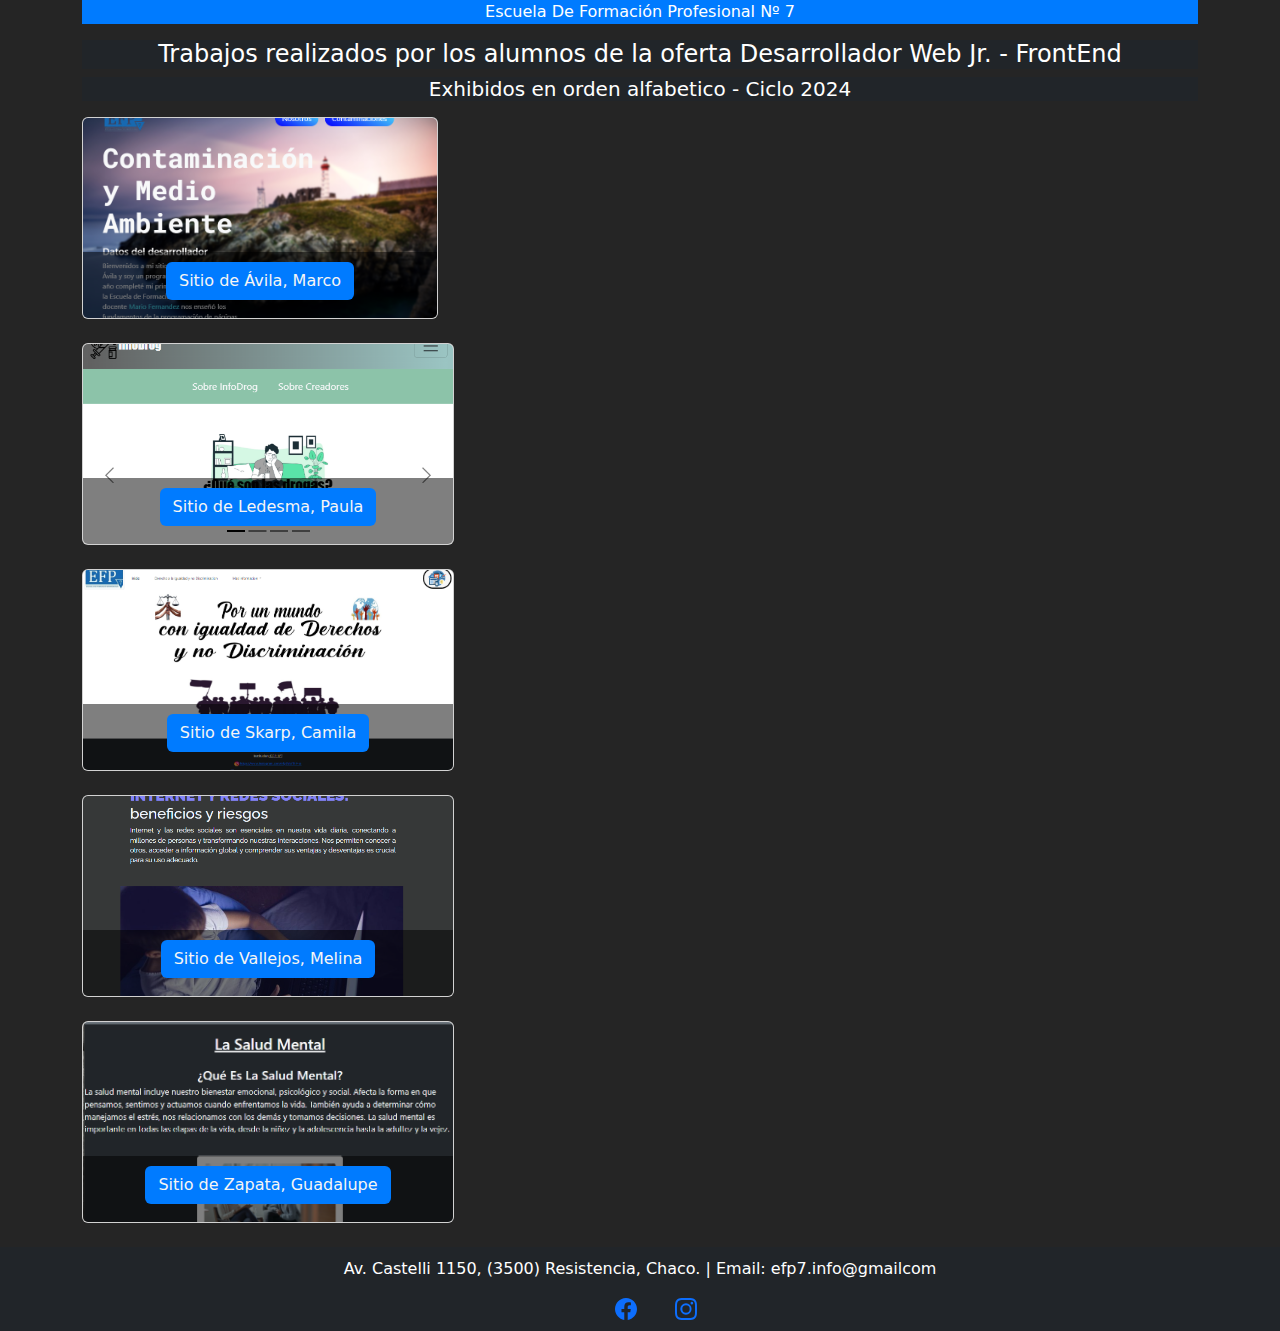
==== index.html @ bffbbba9 "cambios en el css de las tarjetas y botones" ====
<!DOCTYPE html>
<html lang="es-AR">

<head>
    <meta charset="UTF-8">
    <meta name="viewport" content="width=device-width, initial-scale=1.0">
    <meta name="description"
        content="Indice de paginas web creadas por los alumnos de la oferta Desarrollador Web Jr. FrontEnd">
    <meta name="keywords"
        content="HTML, CSS, JavaScript, indice, alumno, alumna, Avila, Ledesma, Skarp, Vallejos, Zapata, drogas, salud mental, contaminación, medio ambiente, adolescentes, discriminacion, igualdad, redes sociales, RR.SS., internet, peligos">
    <meta name="author" content="M.F.P. Mario R. Fernández">
    <link href="https://cdn.jsdelivr.net/npm/bootstrap@5.3.3/dist/css/bootstrap.min.css" rel="stylesheet"
        integrity="sha384-QWTKZyjpPEjISv5WaRU9OFeRpok6YctnYmDr5pNlyT2bRjXh0JMhjY6hW+ALEwIH" crossorigin="anonymous">
    <script src="https://cdn.jsdelivr.net/npm/bootstrap@5.3.3/dist/js/bootstrap.bundle.min.js"
        integrity="sha384-YvpcrYf0tY3lHB60NNkmXc5s9fDVZLESaAA55NDzOxhy9GkcIdslK1eN7N6jIeHz"
        crossorigin="anonymous"></script>
    <link rel="shortcut icon" href="./media/imagenes/iconos y logos/logoEFP7.png" type="image/x-icon">
    <link rel="stylesheet" href="index.css">
    <style>

    </style>
    <title>Índice de Sitios Web</title>
</head>

<body>

    <!-- Header -->
    <div class="container-sm">
        <header class="header align-items-center">
            <!-- header antes: justify-content-between d-flex-->
            <div class="container-sm"> 
                <!-- el div de arriba era navbar-brand  align-items-center -->
                <!-- <img src="./media/imagenes/iconos y logos/logoEFP7.png" alt="logo E.F.P. Nº7" width="50px"> -->
                <!--<i class="fas fa-school me-2"></i> Ícono de escuela -->
                <p class="text-center text-capitalize">Escuela de Formación Profesional Nº 7</p>

            </div>

        </header>
    </div>

    <div class="container-sm mt-3">
        <h4 class="text-center text-bg-dark">Trabajos realizados por los alumnos de la oferta Desarrollador Web Jr. - FrontEnd</h4>
        <h5 class="text-center text-bg-dark mb-3">Exhibidos en orden alfabetico - Ciclo 2024</h5>

        <div class="row">

            <!-- Tarjeta 1 -->
            <div class="col-md-4">
                <div class="card mb-4">
                    <!-- <div class="card-bg" style="background-image: url('https://via.placeholder.com/300');"> -->
                    <div class="card-bg" style="background-image: url('./media/imagenes/Marcos.png');"></div>
                    <div class="card-body text-center">
                        <!-- <h5 class="card-title text-white-50">Ávila, Marco</h5> -->
                        <!-- <p class="card-text">Descripción breve del Sitio Web 1.</p> -->
                        <a href="https://cuidemos-nuestro-planeta.netlify.app/" class="btn btn-custom"
                            target="_blank">Sitio de Ávila, Marco</a>
                        <div class="social-icons mt-2"> <!-- Espaciado entre elementos -->
                            <!-- <a href="#" class="text-white me-2"><i class="fab fa-facebook"></i></a> -->
                            <!-- <a href="#" class="text-white"><i class="fab fa-instagram"></i></a> -->
                        </div>
                    </div>
                </div>
            </div>
        </div>

        <!-- Tarjeta 2 -->
        <div class="col-md-4">
            <div class="card mb-4">
                <div class="card-bg" style="background-image: url('./media/imagenes/Sabrina.png');">
                    <div class="card-body text-center">
                        <!-- <h5 class="card-title">Ledesma, Paula</h5> -->
                        <!-- <p class="card-text">Descripción breve del Sitio Web 2.</p> -->
                        <a href="https://sabril19.github.io/tpInfoDrog/" class="btn btn-custom" target="_blank">Sitio de Ledesma, Paula</a>
                        <div class="social-icons mt-2">
                            <!-- <a href="#" class="text-white me-2"><i class="fab fa-facebook"></i></a> -->
                            <!-- <a href="#" class="text-white"><i class="fab fa-instagram"></i></a> -->
                        </div>
                    </div>
                </div>
            </div>
        </div>

        <!-- Tarjeta 3 -->
        <div class="col-md-4">
            <div class="card mb-4">
                <div class="card-bg" style="background-image: url('./media/imagenes/Camila.png');">
                    <div class="card-body text-center">
                        <!-- <h5 class="card-title">Skarp, Camila</h5> -->
                        <!-- <p class="card-text">Descripción breve del Sitio Web 3.</p> -->
                        <a href="https://camila-skrp.github.io/Derecho-a-la-Igualdad-y-Discriminaciones/"
                            class="btn btn-custom" target="_blank">Sitio de Skarp, Camila</a>
                        <div class="social-icons mt-2">
                            <!-- <a href="#" class="text-white me-2"><i class="fab fa-facebook"></i></a> -->
                            <!-- <a href="#" class="text-white"><i class="fab fa-instagram"></i></a> -->
                        </div>
                    </div>
                </div>
            </div>
        </div>

        <!-- Tarjeta 4 -->
        <div class="col-md-4">
            <div class="card mb-4">
                <div class="card-bg" style="background-image: url('./media/imagenes/Melina.png');">
                    <div class="card-body text-center">
                        <!-- <h5 class="card-title">Vallejos, Melina</h5> -->
                        <!-- <p class="card-text">Descripción breve del Sitio Web 4.</p> -->
                        <a href="https://melivall.github.io/TPMelina/" class="btn btn-custom" target="_blank">Sitio de Vallejos, Melina</a>
                        <div class="social-icons mt-2">
                            <!-- <a href="#" class="text-white me-2"><i class="fab fa-facebook"></i></a> -->
                            <!-- <a href="#" class="text-white"><i class="fab fa-instagram"></i></a> -->
                        </div>
                    </div>
                </div>
            </div>
        </div>

        <!-- Tarjeta 5 -->
        <div class="col-md-4">
            <div class="card mb-4">
                <div class="card-bg" style="background-image: url('./media/imagenes/Guada.png');">
                    <div class="card-body text-center">
                        <!-- <h5 class="card-title">Zapata, Guadalupe</h5> -->
                        <!-- <p class="card-text">Descripción breve del Sitio Web 5.</p> -->
                        <a href="https://rippingmangod.github.io/pagina-expo/" class="btn btn-custom"
                            target="_blank">Sitio de Zapata, Guadalupe</a>
                        <div class="social-icons mt-2">
                            <!-- <a href="#" class="text-white me-2"><i class="fab fa-facebook"></i></a> -->
                            <!-- <a href="#" class="text-white"><i class="fab fa-instagram"></i></a> -->
                        </div>
                    </div>
                </div>
            </div>
        </div>

    </div> <!-- Fin de la fila -->
    </div> <!-- Fin del contenedor -->

    <!-- Footer -->
    <footer class="text-center container-fluid text-bg-dark"> <!-- d-flex  -->
        <address class=""> Av. Castelli 1150, (3500) Resistencia, Chaco. | Email: efp7.info@gmailcom </address>
        <!-- <address class="">Nuestras Redes Sociales: </address> -->
        <span class="mx-3"></span>
        <a href="www.facebook.com/escfp7" target="_blank" aria-label="Facebook" title="E.F.P. Nº7"><i class="bi bi-facebook"></i><svg
                xmlns="http://www.w3.org/2000/svg" width="22" height="22" fill="currentColor" class="bi bi-facebook"
                viewBox="0 0 16 16">
                <path
                    d="M16 8.049c0-4.446-3.582-8.05-8-8.05C3.58 0-.002 3.603-.002 8.05c0 4.017 2.926 7.347 6.75 7.951v-5.625h-2.03V8.05H6.75V6.275c0-2.017 1.195-3.131 3.022-3.131.876 0 1.791.157 1.791.157v1.98h-1.009c-.993 0-1.303.621-1.303 1.258v1.51h2.218l-.354 2.326H9.25V16c3.824-.604 6.75-3.934 6.75-7.951" />
            </svg></a>

        <span class="mx-3"></span>
        <a href="www.instagram.com/efp7ok" target="_blank" aria-label="Instagram" title="E.F.P. Nº7"><i class="bi bi-instagram"></i><svg
                xmlns="http://www.w3.org/2000/svg" width="22" height="22" fill="currentColor" class="bi bi-instagram"
                viewBox="0 0 16 16">
                <path
                    d="M8 0C5.829 0 5.556.01 4.703.048 3.85.088 3.269.222 2.76.42a3.9 3.9 0 0 0-1.417.923A3.9 3.9 0 0 0 .42 2.76C.222 3.268.087 3.85.048 4.7.01 5.555 0 5.827 0 8.001c0 2.172.01 2.444.048 3.297.04.852.174 1.433.372 1.942.205.526.478.972.923 1.417.444.445.89.719 1.416.923.51.198 1.09.333 1.942.372C5.555 15.99 5.827 16 8 16s2.444-.01 3.298-.048c.851-.04 1.434-.174 1.943-.372a3.9 3.9 0 0 0 1.416-.923c.445-.445.718-.891.923-1.417.197-.509.332-1.09.372-1.942C15.99 10.445 16 10.173 16 8s-.01-2.445-.048-3.299c-.04-.851-.175-1.433-.372-1.941a3.9 3.9 0 0 0-.923-1.417A3.9 3.9 0 0 0 13.24.42c-.51-.198-1.092-.333-1.943-.372C10.443.01 10.172 0 7.998 0zm-.717 1.442h.718c2.136 0 2.389.007 3.232.046.78.035 1.204.166 1.486.275.373.145.64.319.92.599s.453.546.598.92c.11.281.24.705.275 1.485.039.843.047 1.096.047 3.231s-.008 2.389-.047 3.232c-.035.78-.166 1.203-.275 1.485a2.5 2.5 0 0 1-.599.919c-.28.28-.546.453-.92.598-.28.11-.704.24-1.485.276-.843.038-1.096.047-3.232.047s-2.39-.009-3.233-.047c-.78-.036-1.203-.166-1.485-.276a2.5 2.5 0 0 1-.92-.598 2.5 2.5 0 0 1-.6-.92c-.109-.281-.24-.705-.275-1.485-.038-.843-.046-1.096-.046-3.233s.008-2.388.046-3.231c.036-.78.166-1.204.276-1.486.145-.373.319-.64.599-.92s.546-.453.92-.598c.282-.11.705-.24 1.485-.276.738-.034 1.024-.044 2.515-.045zm4.988 1.328a.96.96 0 1 0 0 1.92.96.96 0 0 0 0-1.92m-4.27 1.122a4.109 4.109 0 1 0 0 8.217 4.109 4.109 0 0 0 0-8.217m0 1.441a2.667 2.667 0 1 1 0 5.334 2.667 2.667 0 0 1 0-5.334" />
            </svg></a>
    </footer>

    <!-- Scripts de Bootstrap y FontAwesome -->
    <script src="https://code.jquery.com/jquery-3.6.0.min.js"></script>
    <script src="https://cdn.jsdelivr.net/npm/@popperjs/core@2.11.8/dist/umd/popper.min.js"
        integrity="sha384-I7E8VVD/ismYTF4hNIPjVp/Zjvgyol6VFvRkX/vR+Vc4jQkC+hVqc2pM8ODewa9r"
        crossorigin="anonymous"></script>
    <script src="https://cdn.jsdelivr.net/npm/bootstrap@5.3.3/dist/js/bootstrap.min.js"
        integrity="sha384-0pUGZvbkm6XF6gxjEnlmuGrJXVbNuzT9qBBavbLwCsOGabYfZo0T0to5eqruptLy"
        crossorigin="anonymous"></script>
</body>

</html>
---- index.css ----
body {
    /* background-color: #f8f9fa; Color de fondo general */
    background-color: rgba(0, 0, 0, 0.856);
}

.header {
    background-color: #007bff;
    /* Color de fondo del header */
    color: white;
    /* Color del texto del header */
    padding: 5px 5spx;
    /* Espaciado interno */
}

.header .navbar-brand {
    font-size: 1.5rem;
    /* Tamaño de la marca */
}

.card {
    position: relative;
    overflow: hidden;
    transition: transform 0.3s ease, box-shadow 0.3s ease;
    /* Transiciones suaves */
}

.card-bg {
    background-size: cover;
    background-position: center;
    height: 200px;
    /* Altura fija para las tarjetas */
}

.card-body {
    position: absolute;
    bottom: 0;
    left: 0;
    right: 0;
    background: rgba(0, 0, 0, 0.5);
    /* Fondo semi-transparente para el texto */
    padding: 10px;
}

.card:hover {
    transform: scale(1.1);
    /* Aumenta ligeramente el tamaño */
    box-shadow: 0 8px 16px rgba(0, 0, 0, 0.3);
    /* Sombra más intensa al hacer hover */
}

.btn-custom {
    background-color: #007bff;
    /* Color del botón */
    color: whitesmoke;
    /* Color del texto */
}

.btn-custom:hover {

    color: white;
    /* Color del texto */
    background-color: #0056b3;
    /* Color al pasar el mouse   */
}

footer {
    /* background-color: #343a40; Color de fondo del footer */
    /* color: white; Color del texto del footer */
    padding: 10px 0;
    /* Espaciado vertical */
    /* height: 90px; */
}
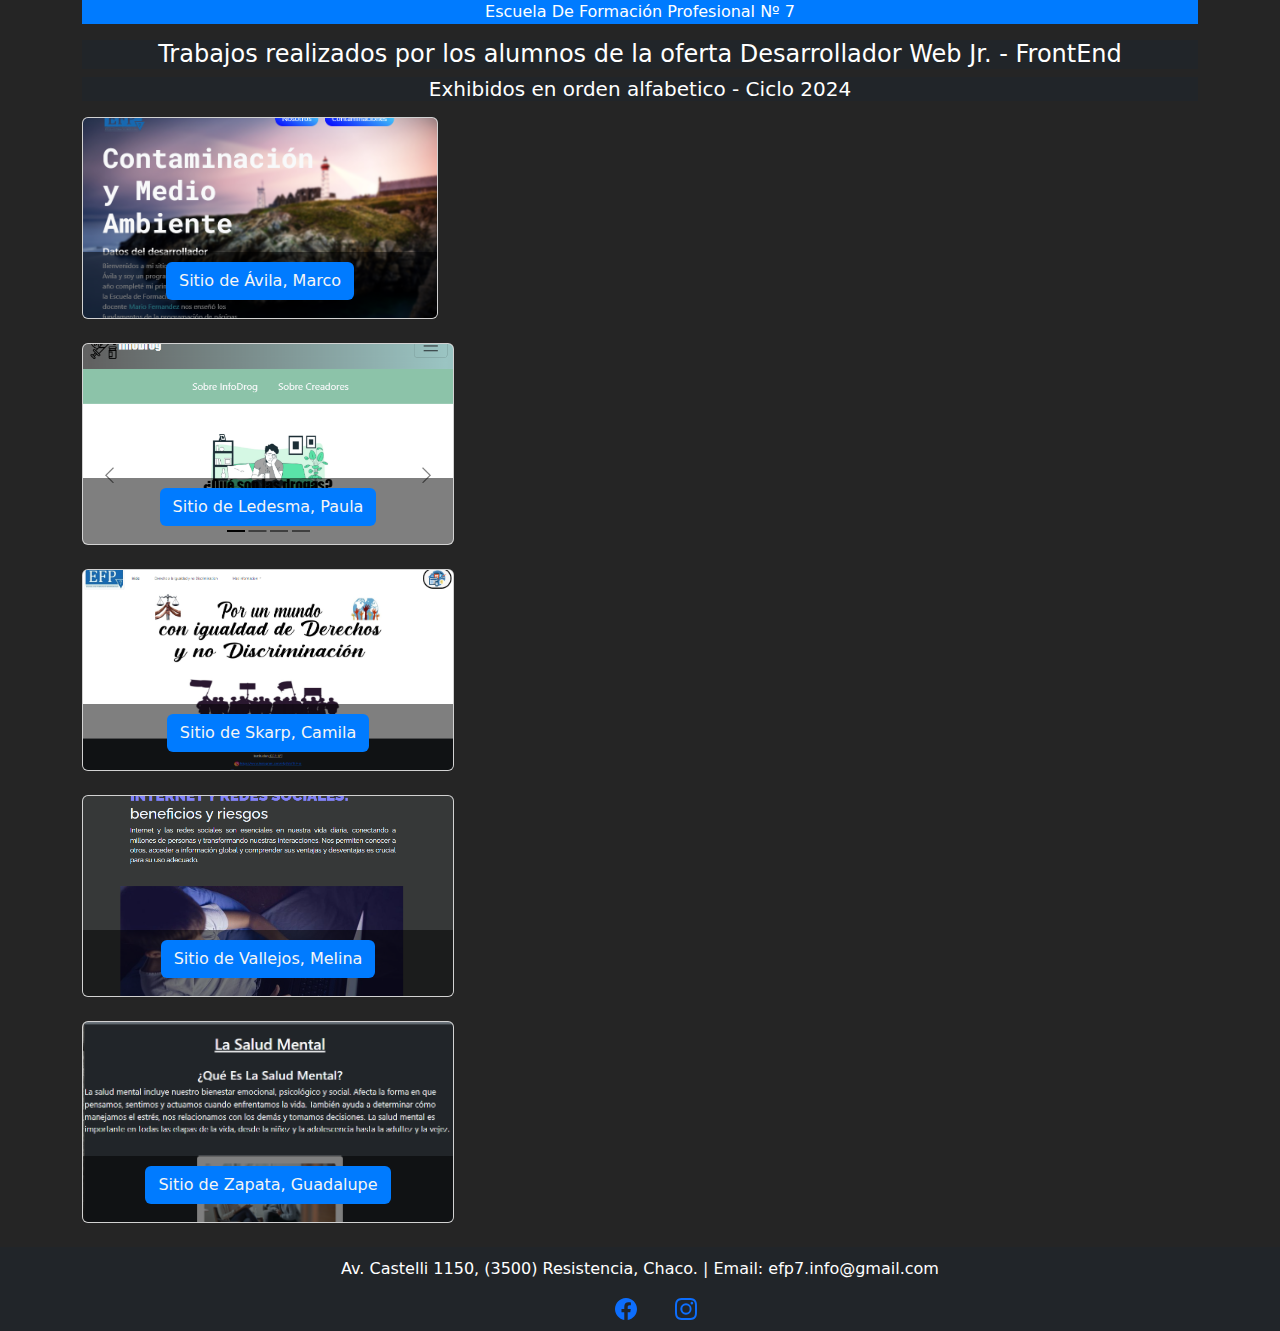
==== commit 35757872: "cambios en css e index" ====
--- a/index.html
+++ b/index.html
@@ -139,7 +139,7 @@
 
     <!-- Footer -->
     <footer class="text-center container-fluid text-bg-dark"> <!-- d-flex  -->
-        <address class=""> Av. Castelli 1150, (3500) Resistencia, Chaco. | Email: efp7.info@gmailcom </address>
+        <address class=""> Av. Castelli 1150, (3500) Resistencia, Chaco. | Email: efp7.info@gmail.com </address>
         <!-- <address class="">Nuestras Redes Sociales: </address> -->
         <span class="mx-3"></span>
         <a href="www.facebook.com/escfp7" target="_blank" aria-label="Facebook" title="E.F.P. Nº7"><i class="bi bi-facebook"></i><svg
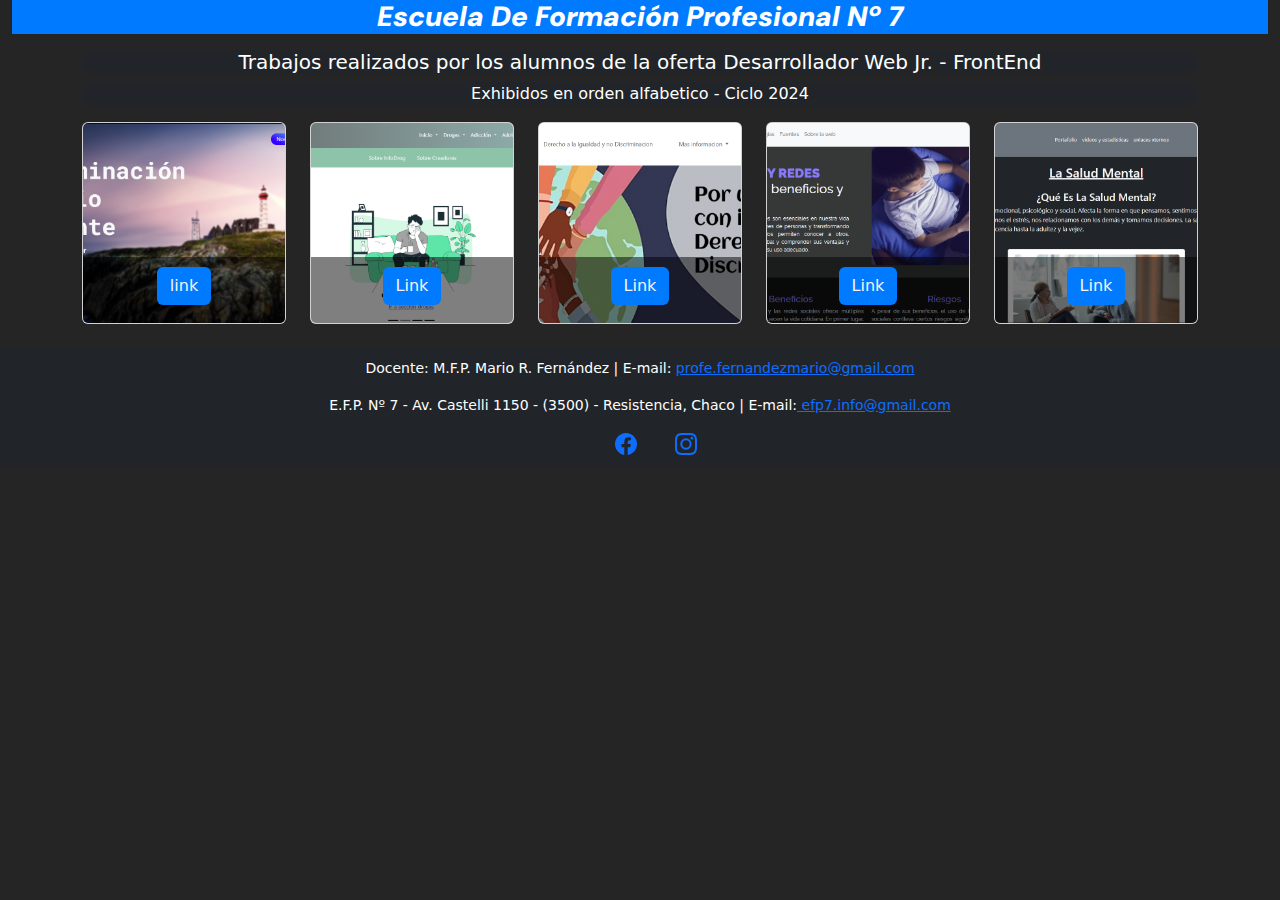
==== commit 85deb127: "ajustes de imagen en el css para cami" ====
--- a/index.html
+++ b/index.html
@@ -16,23 +16,27 @@
         crossorigin="anonymous"></script>
     <link rel="shortcut icon" href="./media/imagenes/iconos y logos/logoEFP7.png" type="image/x-icon">
     <link rel="stylesheet" href="index.css">
-    <style>
-
-    </style>
+    <!-- fuentes para el nombre de la escuela -->
+    <link rel="preconnect" href="https://fonts.googleapis.com">
+    <link rel="preconnect" href="https://fonts.gstatic.com" crossorigin>
+    <link
+        href="https://fonts.googleapis.com/css2?family=DM+Sans:ital,opsz,wght@0,9..40,100..1000;1,9..40,100..1000&display=swap"
+        rel="stylesheet">
+    <!-- fuentes para el nombre de la escuela -->
     <title>Índice de Sitios Web</title>
 </head>
 
 <body>
 
     <!-- Header -->
-    <div class="container-sm">
+    <div class="container-fluid">
         <header class="header align-items-center">
             <!-- header antes: justify-content-between d-flex-->
-            <div class="container-sm"> 
+            <div class="container-sm">
                 <!-- el div de arriba era navbar-brand  align-items-center -->
                 <!-- <img src="./media/imagenes/iconos y logos/logoEFP7.png" alt="logo E.F.P. Nº7" width="50px"> -->
                 <!--<i class="fas fa-school me-2"></i> Ícono de escuela -->
-                <p class="text-center text-capitalize">Escuela de Formación Profesional Nº 7</p>
+                <p class="h3 text-center text-capitalize dm-sans-efp7">Escuela de Formación Profesional Nº 7</p>
 
             </div>
 
@@ -40,21 +44,22 @@
     </div>
 
     <div class="container-sm mt-3">
-        <h4 class="text-center text-bg-dark">Trabajos realizados por los alumnos de la oferta Desarrollador Web Jr. - FrontEnd</h4>
-        <h5 class="text-center text-bg-dark mb-3">Exhibidos en orden alfabetico - Ciclo 2024</h5>
+        <h5 class="text-center text-bg-dark">Trabajos realizados por los alumnos de la oferta Desarrollador Web Jr. -
+            FrontEnd</h5>
+        <p class="text-center text-bg-dark mb-3">Exhibidos en orden alfabetico - Ciclo 2024</p>
 
-        <div class="row">
+        <div class="row row-cols-1 row-cols-md-5 g-4">
 
             <!-- Tarjeta 1 -->
-            <div class="col-md-4">
+            <div class="col">
+                <!-- <div class="col-md-4"> -->
                 <div class="card mb-4">
-                    <!-- <div class="card-bg" style="background-image: url('https://via.placeholder.com/300');"> -->
-                    <div class="card-bg" style="background-image: url('./media/imagenes/Marcos.png');"></div>
+                    <div class="card-bg" style="background-image: url('./media/imagenes/Marcos-grande.png');"></div>
                     <div class="card-body text-center">
                         <!-- <h5 class="card-title text-white-50">Ávila, Marco</h5> -->
                         <!-- <p class="card-text">Descripción breve del Sitio Web 1.</p> -->
-                        <a href="https://cuidemos-nuestro-planeta.netlify.app/" class="btn btn-custom"
-                            target="_blank">Sitio de Ávila, Marco</a>
+                        <a href="https://cuidemos-nuestro-planeta.netlify.app/" class="btn btn-custom" target="_blank"
+                            title="Ávila, Marco">link</a>
                         <div class="social-icons mt-2"> <!-- Espaciado entre elementos -->
                             <!-- <a href="#" class="text-white me-2"><i class="fab fa-facebook"></i></a> -->
                             <!-- <a href="#" class="text-white"><i class="fab fa-instagram"></i></a> -->
@@ -62,97 +67,103 @@
                     </div>
                 </div>
             </div>
-        </div>
 
-        <!-- Tarjeta 2 -->
-        <div class="col-md-4">
-            <div class="card mb-4">
-                <div class="card-bg" style="background-image: url('./media/imagenes/Sabrina.png');">
-                    <div class="card-body text-center">
-                        <!-- <h5 class="card-title">Ledesma, Paula</h5> -->
-                        <!-- <p class="card-text">Descripción breve del Sitio Web 2.</p> -->
-                        <a href="https://sabril19.github.io/tpInfoDrog/" class="btn btn-custom" target="_blank">Sitio de Ledesma, Paula</a>
-                        <div class="social-icons mt-2">
-                            <!-- <a href="#" class="text-white me-2"><i class="fab fa-facebook"></i></a> -->
-                            <!-- <a href="#" class="text-white"><i class="fab fa-instagram"></i></a> -->
+
+            <!-- Tarjeta 2 -->
+            <div class="col">
+                <div class="card mb-4">
+                    <div class="card-bg" style="background-image: url('./media/imagenes/Sabrina-grande.png');">
+                        <div class="card-body text-center">
+                            <!-- <h5 class="card-title">Ledesma, Paula</h5> -->
+                            <!-- <p class="card-text">Descripción breve del Sitio Web 2.</p> -->
+                            <a href="https://sabril19.github.io/tpInfoDrog/" class="btn btn-custom" target="_blank"
+                                title="Ledesma, Paula">Link</a>
+                            <div class="social-icons mt-2">
+                                <!-- <a href="#" class="text-white me-2"><i class="fab fa-facebook"></i></a> -->
+                                <!-- <a href="#" class="text-white"><i class="fab fa-instagram"></i></a> -->
+                            </div>
+                        </div>
+                    </div>
+                </div>
+            </div>
+
+            <!-- Tarjeta 3 -->
+            <div class="col">
+                <div class="card mb-4">
+                    <div class="card-bg reducir" style="background-image: url('./media/imagenes/Camila-grande.png');">
+                        
+                        <div class="card-body text-center">
+                            <!-- <h5 class="card-title">Skarp, Camila</h5> -->
+                            <!-- <p class="card-text">Descripción breve del Sitio Web 3.</p> -->
+                            <a href="https://camila-skrp.github.io/Derecho-a-la-Igualdad-y-Discriminaciones/"
+                                class="btn btn-custom" target="_blank" title="Skarp, Camila">Link</a>
+                            <div class="social-icons mt-2">
+                                <!-- <a href="#" class="text-white me-2"><i class="fab fa-facebook"></i></a> -->
+                                <!-- <a href="#" class="text-white"><i class="fab fa-instagram"></i></a> -->
+                            </div>
+                        </div>
+                    </div>
+                </div>
+            </div>
+
+            <!-- Tarjeta 4 -->
+            <div class="col">
+                <div class="card mb-4">
+                    <div class="card-bg" style="background-image: url('./media/imagenes/Melina-grande.png');">
+                        <div class="card-body text-center">
+                            <!-- <h5 class="card-title">Vallejos, Melina</h5> -->
+                            <!-- <p class="card-text">Descripción breve del Sitio Web 4.</p> -->
+                            <a href="https://melivall.github.io/TPMelina/" class="btn btn-custom" target="_blank"
+                                title="Vallejos, Melina">Link</a>
+                            <div class="social-icons mt-2">
+                                <!-- <a href="#" class="text-white me-2"><i class="fab fa-facebook"></i></a> -->
+                                <!-- <a href="#" class="text-white"><i class="fab fa-instagram"></i></a> -->
+                            </div>
+                        </div>
+                    </div>
+                </div>
+            </div>
+
+            <!-- Tarjeta 5 -->
+            <div class="col">
+                <div class="card mb-4">
+                    <div class="card-bg" style="background-image: url('./media/imagenes/Guada-grande.png');">
+                        <div class="card-body text-center">
+                            <!-- <h5 class="card-title">Zapata, Guadalupe</h5> -->
+                            <!-- <p class="card-text">Descripción breve del Sitio Web 5.</p> -->
+                            <a href="https://rippingmangod.github.io/pagina-expo/" class="btn btn-custom"
+                                target="_blank" title="Zapata, Guadalupe">Link</a>
+                            <div class="social-icons mt-2">
+                                <!-- <a href="#" class="text-white me-2"><i class="fab fa-facebook"></i></a> -->
+                                <!-- <a href="#" class="text-white"><i class="fab fa-instagram"></i></a> -->
+                            </div>
                         </div>
                     </div>
                 </div>
             </div>
         </div>
-
-        <!-- Tarjeta 3 -->
-        <div class="col-md-4">
-            <div class="card mb-4">
-                <div class="card-bg" style="background-image: url('./media/imagenes/Camila.png');">
-                    <div class="card-body text-center">
-                        <!-- <h5 class="card-title">Skarp, Camila</h5> -->
-                        <!-- <p class="card-text">Descripción breve del Sitio Web 3.</p> -->
-                        <a href="https://camila-skrp.github.io/Derecho-a-la-Igualdad-y-Discriminaciones/"
-                            class="btn btn-custom" target="_blank">Sitio de Skarp, Camila</a>
-                        <div class="social-icons mt-2">
-                            <!-- <a href="#" class="text-white me-2"><i class="fab fa-facebook"></i></a> -->
-                            <!-- <a href="#" class="text-white"><i class="fab fa-instagram"></i></a> -->
-                        </div>
-                    </div>
-                </div>
-            </div>
-        </div>
-
-        <!-- Tarjeta 4 -->
-        <div class="col-md-4">
-            <div class="card mb-4">
-                <div class="card-bg" style="background-image: url('./media/imagenes/Melina.png');">
-                    <div class="card-body text-center">
-                        <!-- <h5 class="card-title">Vallejos, Melina</h5> -->
-                        <!-- <p class="card-text">Descripción breve del Sitio Web 4.</p> -->
-                        <a href="https://melivall.github.io/TPMelina/" class="btn btn-custom" target="_blank">Sitio de Vallejos, Melina</a>
-                        <div class="social-icons mt-2">
-                            <!-- <a href="#" class="text-white me-2"><i class="fab fa-facebook"></i></a> -->
-                            <!-- <a href="#" class="text-white"><i class="fab fa-instagram"></i></a> -->
-                        </div>
-                    </div>
-                </div>
-            </div>
-        </div>
-
-        <!-- Tarjeta 5 -->
-        <div class="col-md-4">
-            <div class="card mb-4">
-                <div class="card-bg" style="background-image: url('./media/imagenes/Guada.png');">
-                    <div class="card-body text-center">
-                        <!-- <h5 class="card-title">Zapata, Guadalupe</h5> -->
-                        <!-- <p class="card-text">Descripción breve del Sitio Web 5.</p> -->
-                        <a href="https://rippingmangod.github.io/pagina-expo/" class="btn btn-custom"
-                            target="_blank">Sitio de Zapata, Guadalupe</a>
-                        <div class="social-icons mt-2">
-                            <!-- <a href="#" class="text-white me-2"><i class="fab fa-facebook"></i></a> -->
-                            <!-- <a href="#" class="text-white"><i class="fab fa-instagram"></i></a> -->
-                        </div>
-                    </div>
-                </div>
-            </div>
-        </div>
-
     </div> <!-- Fin de la fila -->
     </div> <!-- Fin del contenedor -->
 
     <!-- Footer -->
     <footer class="text-center container-fluid text-bg-dark"> <!-- d-flex  -->
-        <address class=""> Av. Castelli 1150, (3500) Resistencia, Chaco. | Email: efp7.info@gmail.com </address>
+        <address class="small"> Docente: M.F.P. Mario R. Fernández | E-mail: <a
+                href="mailto:profe.fernandezmario@gmail.com">profe.fernandezmario@gmail.com </a> </address>
+        <address class="small">E.F.P. Nº 7 -  Av. Castelli 1150 - (3500) - Resistencia, Chaco | E-mail:<a
+                href="mailto:efp7.info@gmail.com"> efp7.info@gmail.com</a></address>
         <!-- <address class="">Nuestras Redes Sociales: </address> -->
         <span class="mx-3"></span>
-        <a href="www.facebook.com/escfp7" target="_blank" aria-label="Facebook" title="E.F.P. Nº7"><i class="bi bi-facebook"></i><svg
-                xmlns="http://www.w3.org/2000/svg" width="22" height="22" fill="currentColor" class="bi bi-facebook"
-                viewBox="0 0 16 16">
+        <a href="www.facebook.com/escfp7" target="_blank" aria-label="Facebook" title="E.F.P. Nº7"><i
+                class="bi bi-facebook"></i><svg xmlns="http://www.w3.org/2000/svg" width="22" height="22"
+                fill="currentColor" class="bi bi-facebook" viewBox="0 0 16 16">
                 <path
                     d="M16 8.049c0-4.446-3.582-8.05-8-8.05C3.58 0-.002 3.603-.002 8.05c0 4.017 2.926 7.347 6.75 7.951v-5.625h-2.03V8.05H6.75V6.275c0-2.017 1.195-3.131 3.022-3.131.876 0 1.791.157 1.791.157v1.98h-1.009c-.993 0-1.303.621-1.303 1.258v1.51h2.218l-.354 2.326H9.25V16c3.824-.604 6.75-3.934 6.75-7.951" />
             </svg></a>
 
         <span class="mx-3"></span>
-        <a href="www.instagram.com/efp7ok" target="_blank" aria-label="Instagram" title="E.F.P. Nº7"><i class="bi bi-instagram"></i><svg
-                xmlns="http://www.w3.org/2000/svg" width="22" height="22" fill="currentColor" class="bi bi-instagram"
-                viewBox="0 0 16 16">
+        <a href="www.instagram.com/efp7ok" target="_blank" aria-label="Instagram" title="E.F.P. Nº7"><i
+                class="bi bi-instagram"></i><svg xmlns="http://www.w3.org/2000/svg" width="22" height="22"
+                fill="currentColor" class="bi bi-instagram" viewBox="0 0 16 16">
                 <path
                     d="M8 0C5.829 0 5.556.01 4.703.048 3.85.088 3.269.222 2.76.42a3.9 3.9 0 0 0-1.417.923A3.9 3.9 0 0 0 .42 2.76C.222 3.268.087 3.85.048 4.7.01 5.555 0 5.827 0 8.001c0 2.172.01 2.444.048 3.297.04.852.174 1.433.372 1.942.205.526.478.972.923 1.417.444.445.89.719 1.416.923.51.198 1.09.333 1.942.372C5.555 15.99 5.827 16 8 16s2.444-.01 3.298-.048c.851-.04 1.434-.174 1.943-.372a3.9 3.9 0 0 0 1.416-.923c.445-.445.718-.891.923-1.417.197-.509.332-1.09.372-1.942C15.99 10.445 16 10.173 16 8s-.01-2.445-.048-3.299c-.04-.851-.175-1.433-.372-1.941a3.9 3.9 0 0 0-.923-1.417A3.9 3.9 0 0 0 13.24.42c-.51-.198-1.092-.333-1.943-.372C10.443.01 10.172 0 7.998 0zm-.717 1.442h.718c2.136 0 2.389.007 3.232.046.78.035 1.204.166 1.486.275.373.145.64.319.92.599s.453.546.598.92c.11.281.24.705.275 1.485.039.843.047 1.096.047 3.231s-.008 2.389-.047 3.232c-.035.78-.166 1.203-.275 1.485a2.5 2.5 0 0 1-.599.919c-.28.28-.546.453-.92.598-.28.11-.704.24-1.485.276-.843.038-1.096.047-3.232.047s-2.39-.009-3.233-.047c-.78-.036-1.203-.166-1.485-.276a2.5 2.5 0 0 1-.92-.598 2.5 2.5 0 0 1-.6-.92c-.109-.281-.24-.705-.275-1.485-.038-.843-.046-1.096-.046-3.233s.008-2.388.046-3.231c.036-.78.166-1.204.276-1.486.145-.373.319-.64.599-.92s.546-.453.92-.598c.282-.11.705-.24 1.485-.276.738-.034 1.024-.044 2.515-.045zm4.988 1.328a.96.96 0 1 0 0 1.92.96.96 0 0 0 0-1.92m-4.27 1.122a4.109 4.109 0 1 0 0 8.217 4.109 4.109 0 0 0 0-8.217m0 1.441a2.667 2.667 0 1 1 0 5.334 2.667 2.667 0 0 1 0-5.334" />
             </svg></a>
--- a/index.css
+++ b/index.css
@@ -1,6 +1,7 @@
 body {
     /* background-color: #f8f9fa; Color de fondo general */
     background-color: rgba(0, 0, 0, 0.856);
+
 }
 
 .header {
@@ -69,4 +70,21 @@
     padding: 10px 0;
     /* Espaciado vertical */
     /* height: 90px; */
-}+
+}
+
+.reducir {
+    background-size: cover; /* Ajusta la imagen para cubrir todo el contenedor */
+    background-position:center; /* Centra la imagen */
+}
+
+ /* fuente para el nombre de la escuela */
+ /* <uniquifier>: Use a unique and descriptive class name */
+ /* <weight>: Use a value from 100 to 1000 */
+
+.dm-sans-efp7 {
+    font-family: "DM Sans", sans-serif;
+    font-optical-sizing: auto; 
+    font-weight: 900;
+    font-style:italic;
+}
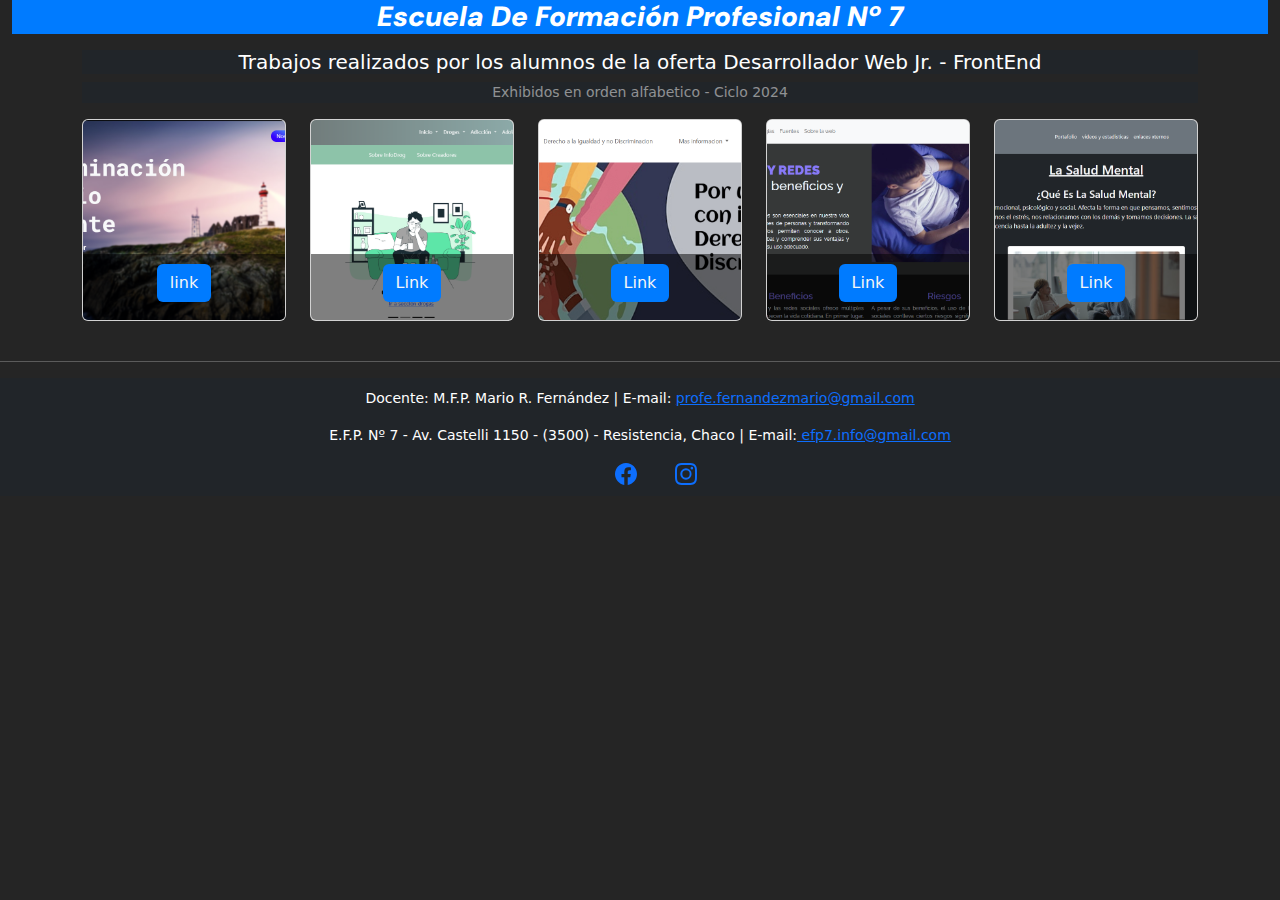
==== commit d49334dd: "ajustes minimos al footer" ====
--- a/index.html
+++ b/index.html
@@ -14,8 +14,9 @@
     <script src="https://cdn.jsdelivr.net/npm/bootstrap@5.3.3/dist/js/bootstrap.bundle.min.js"
         integrity="sha384-YvpcrYf0tY3lHB60NNkmXc5s9fDVZLESaAA55NDzOxhy9GkcIdslK1eN7N6jIeHz"
         crossorigin="anonymous"></script>
-    <link rel="shortcut icon" href="./media/imagenes/iconos y logos/logoEFP7.png" type="image/x-icon">
+    <link rel="shortcut icon" href="./favicon_io/favicon.ico" type="image/x-icon">
     <link rel="stylesheet" href="index.css">
+
     <!-- fuentes para el nombre de la escuela -->
     <link rel="preconnect" href="https://fonts.googleapis.com">
     <link rel="preconnect" href="https://fonts.gstatic.com" crossorigin>
@@ -23,6 +24,14 @@
         href="https://fonts.googleapis.com/css2?family=DM+Sans:ital,opsz,wght@0,9..40,100..1000;1,9..40,100..1000&display=swap"
         rel="stylesheet">
     <!-- fuentes para el nombre de la escuela -->
+
+    <!-- iconos de la 7 -->
+    <link rel="apple-touch-icon" sizes="180x180" href="./favicon_io/apple-touch-icon.png">
+    <link rel="icon" type="image/png" sizes="32x32" href="./favicon_io/favicon-32x32.png">
+    <link rel="icon" type="image/png" sizes="16x16" href="./favicon_io/favicon-16x16.png">
+    <link rel="manifest" href="./favicon_io/site.webmanifest">
+    <!-- iconos de la 7 -->
+
     <title>Índice de Sitios Web</title>
 </head>
 
@@ -34,7 +43,7 @@
             <!-- header antes: justify-content-between d-flex-->
             <div class="container-sm">
                 <!-- el div de arriba era navbar-brand  align-items-center -->
-                <!-- <img src="./media/imagenes/iconos y logos/logoEFP7.png" alt="logo E.F.P. Nº7" width="50px"> -->
+                <!-- <img src="./favicon_io/favicon.ico" alt="logo E.F.P. Nº7" > -->
                 <!--<i class="fas fa-school me-2"></i> Ícono de escuela -->
                 <p class="h3 text-center text-capitalize dm-sans-efp7">Escuela de Formación Profesional Nº 7</p>
 
@@ -46,7 +55,7 @@
     <div class="container-sm mt-3">
         <h5 class="text-center text-bg-dark">Trabajos realizados por los alumnos de la oferta Desarrollador Web Jr. -
             FrontEnd</h5>
-        <p class="text-center text-bg-dark mb-3">Exhibidos en orden alfabetico - Ciclo 2024</p>
+        <p class="text-center text-bg-dark mb-3 small text-white-50">Exhibidos en orden alfabetico - Ciclo 2024</p>
 
         <div class="row row-cols-1 row-cols-md-5 g-4">
 
@@ -91,7 +100,7 @@
             <div class="col">
                 <div class="card mb-4">
                     <div class="card-bg reducir" style="background-image: url('./media/imagenes/Camila-grande.png');">
-                        
+
                         <div class="card-body text-center">
                             <!-- <h5 class="card-title">Skarp, Camila</h5> -->
                             <!-- <p class="card-text">Descripción breve del Sitio Web 3.</p> -->
@@ -146,10 +155,11 @@
     </div> <!-- Fin del contenedor -->
 
     <!-- Footer -->
+    <hr class="text-white">
     <footer class="text-center container-fluid text-bg-dark"> <!-- d-flex  -->
         <address class="small"> Docente: M.F.P. Mario R. Fernández | E-mail: <a
                 href="mailto:profe.fernandezmario@gmail.com">profe.fernandezmario@gmail.com </a> </address>
-        <address class="small">E.F.P. Nº 7 -  Av. Castelli 1150 - (3500) - Resistencia, Chaco | E-mail:<a
+        <address class="small">E.F.P. Nº 7 - Av. Castelli 1150 - (3500) - Resistencia, Chaco | E-mail:<a
                 href="mailto:efp7.info@gmail.com"> efp7.info@gmail.com</a></address>
         <!-- <address class="">Nuestras Redes Sociales: </address> -->
         <span class="mx-3"></span>
--- a/index.css
+++ b/index.css
@@ -1,7 +1,6 @@
 body {
     /* background-color: #f8f9fa; Color de fondo general */
     background-color: rgba(0, 0, 0, 0.856);
-
 }
 
 .header {
@@ -11,11 +10,6 @@
     /* Color del texto del header */
     padding: 5px 5spx;
     /* Espaciado interno */
-}
-
-.header .navbar-brand {
-    font-size: 1.5rem;
-    /* Tamaño de la marca */
 }
 
 .card {
@@ -57,7 +51,6 @@
 }
 
 .btn-custom:hover {
-
     color: white;
     /* Color del texto */
     background-color: #0056b3;
@@ -70,7 +63,6 @@
     padding: 10px 0;
     /* Espaciado vertical */
     /* height: 90px; */
-
 }
 
 .reducir {
@@ -81,7 +73,6 @@
  /* fuente para el nombre de la escuela */
  /* <uniquifier>: Use a unique and descriptive class name */
  /* <weight>: Use a value from 100 to 1000 */
-
 .dm-sans-efp7 {
     font-family: "DM Sans", sans-serif;
     font-optical-sizing: auto; 
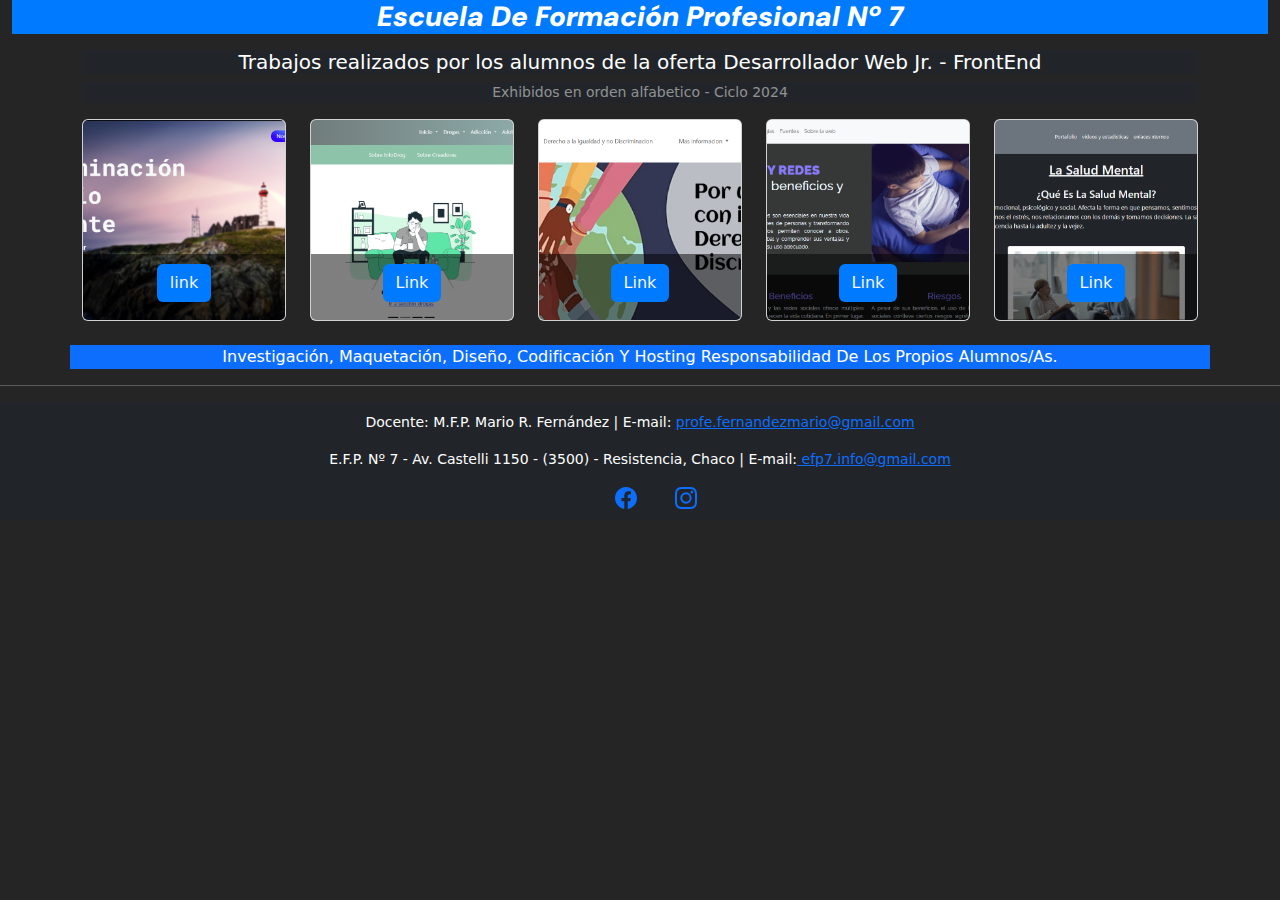
==== commit 6ac76659: "aclaracion de responsabilidades" ====
--- a/index.html
+++ b/index.html
@@ -152,6 +152,8 @@
             </div>
         </div>
     </div> <!-- Fin de la fila -->
+
+    <p class="container-sm text-bg-primary text-capitalize text-center">Investigación, maquetación, diseño, codificación y hosting responsabilidad de los propios alumnos/as.</p>
     </div> <!-- Fin del contenedor -->
 
     <!-- Footer -->
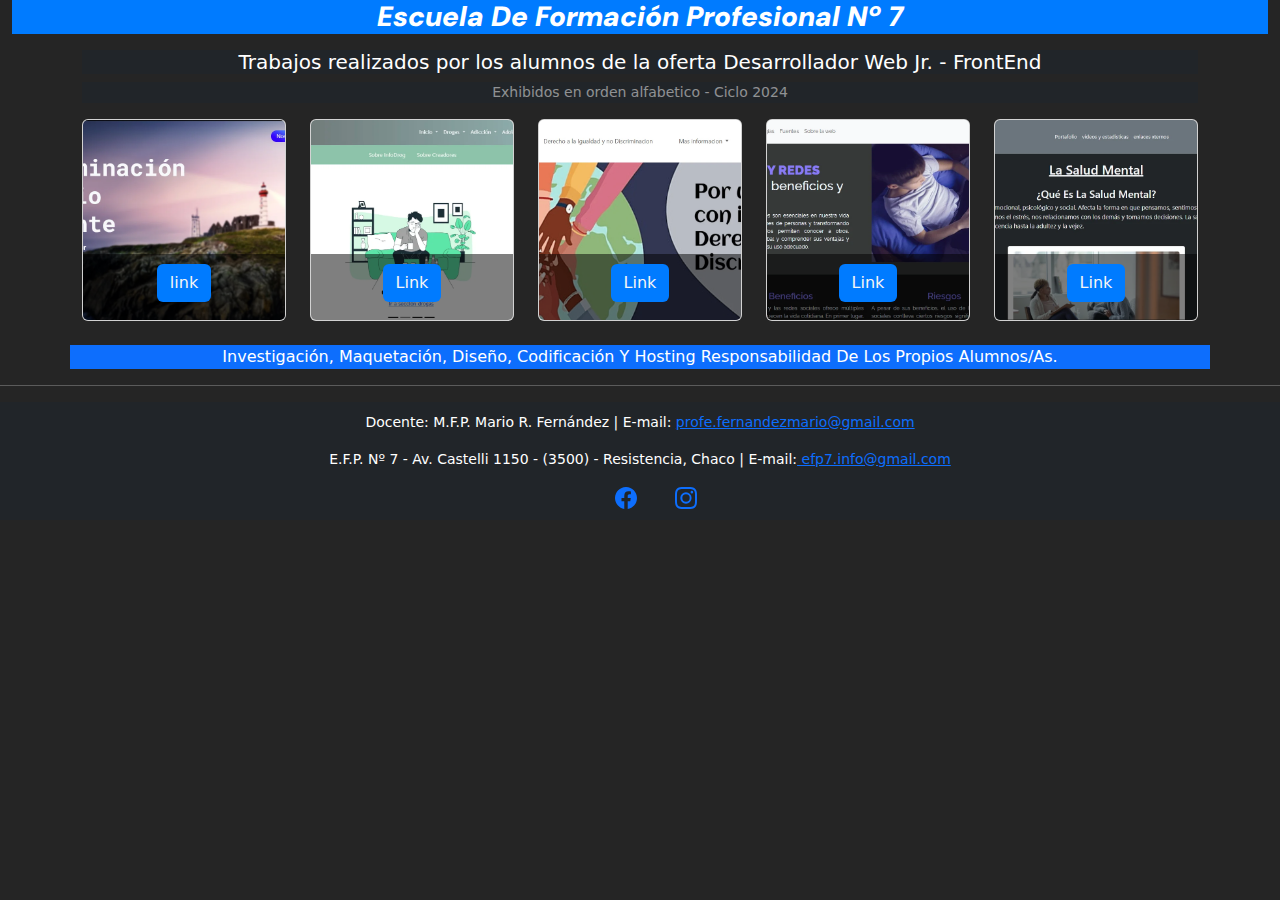
==== commit 67d9df82: "reemplazo imagenes .png por .webp" ====
--- a/index.html
+++ b/index.html
@@ -63,7 +63,7 @@
             <div class="col">
                 <!-- <div class="col-md-4"> -->
                 <div class="card mb-4">
-                    <div class="card-bg" style="background-image: url('./media/imagenes/Marcos-grande.png');"></div>
+                    <div class="card-bg" style="background-image: url('./media/imagenes/Marcos-grande.webp');"></div>
                     <div class="card-body text-center">
                         <!-- <h5 class="card-title text-white-50">Ávila, Marco</h5> -->
                         <!-- <p class="card-text">Descripción breve del Sitio Web 1.</p> -->
@@ -81,7 +81,7 @@
             <!-- Tarjeta 2 -->
             <div class="col">
                 <div class="card mb-4">
-                    <div class="card-bg" style="background-image: url('./media/imagenes/Sabrina-grande.png');">
+                    <div class="card-bg" style="background-image: url('./media/imagenes/Sabrina-grande.webp');">
                         <div class="card-body text-center">
                             <!-- <h5 class="card-title">Ledesma, Paula</h5> -->
                             <!-- <p class="card-text">Descripción breve del Sitio Web 2.</p> -->
@@ -99,7 +99,7 @@
             <!-- Tarjeta 3 -->
             <div class="col">
                 <div class="card mb-4">
-                    <div class="card-bg reducir" style="background-image: url('./media/imagenes/Camila-grande.png');">
+                    <div class="card-bg reducir" style="background-image: url('./media/imagenes/Camila-grande.webp');">
 
                         <div class="card-body text-center">
                             <!-- <h5 class="card-title">Skarp, Camila</h5> -->
@@ -118,7 +118,7 @@
             <!-- Tarjeta 4 -->
             <div class="col">
                 <div class="card mb-4">
-                    <div class="card-bg" style="background-image: url('./media/imagenes/Melina-grande.png');">
+                    <div class="card-bg" style="background-image: url('./media/imagenes/Melina-grande.webp');">
                         <div class="card-body text-center">
                             <!-- <h5 class="card-title">Vallejos, Melina</h5> -->
                             <!-- <p class="card-text">Descripción breve del Sitio Web 4.</p> -->
@@ -136,7 +136,7 @@
             <!-- Tarjeta 5 -->
             <div class="col">
                 <div class="card mb-4">
-                    <div class="card-bg" style="background-image: url('./media/imagenes/Guada-grande.png');">
+                    <div class="card-bg" style="background-image: url('./media/imagenes/Guada-grande.webp');">
                         <div class="card-body text-center">
                             <!-- <h5 class="card-title">Zapata, Guadalupe</h5> -->
                             <!-- <p class="card-text">Descripción breve del Sitio Web 5.</p> -->
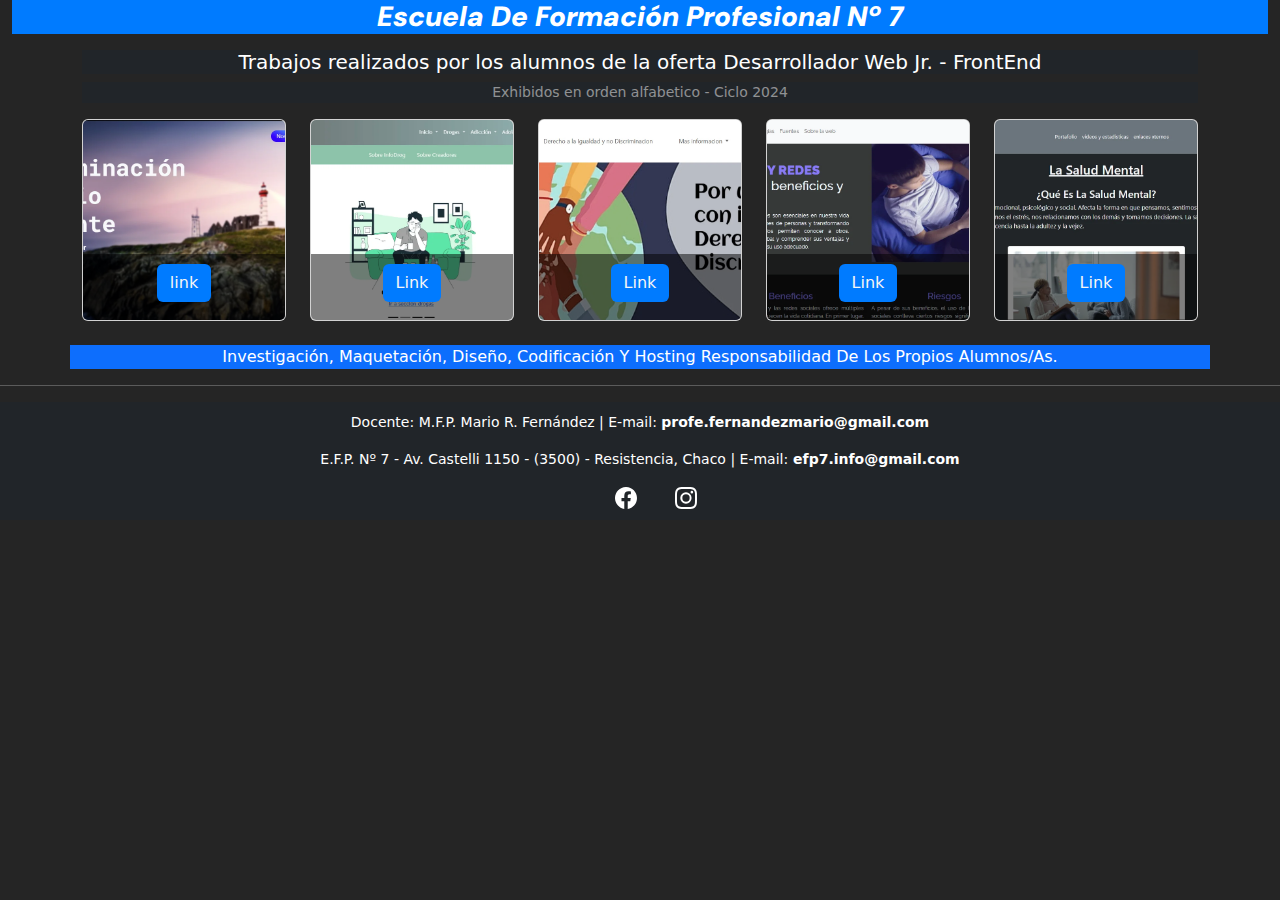
==== commit 4f310ba6: "ajuste de color y grosor a los emails del pie" ====
--- a/index.html
+++ b/index.html
@@ -35,6 +35,47 @@
     <title>Índice de Sitios Web</title>
 </head>
 
+<style>
+      /* Imágenes grandes para pantallas grandes */
+    .img-grande {
+        width: 100%; /* Ocupa el 100% del contenedor */
+        max-width: 400px; /* Ancho máximo para pantallas grandes */
+        height: auto; /* Mantiene la proporción */
+    }
+
+    /* Imágenes pequeñas para pantallas pequeñas */
+    .img-pequena {
+        width: 100%; /* Ocupa el 100% del contenedor */
+        max-width: 150px; /* Ancho máximo para pantallas pequeñas */
+        height: auto; /* Mantiene la proporción */
+    }
+
+    @media (max-width: 768px) {
+        .img-grande {
+            display: none; /* Oculta imágenes grandes en pantallas pequeñas */
+        }
+    }
+
+    @media (min-width: 769px) {
+        .img-pequena {
+            display: none; /* Oculta imágenes pequeñas en pantallas grandes */
+        }
+    }
+
+    a {
+    color: inherit; /* Hereda el color del elemento padre */
+    text-decoration: none; /* Elimina el subrayado */
+    font-weight: 700;
+}
+
+/* Estilos adicionales opcionales */
+a:hover {
+    color: #ff0000; /* Cambia el color al pasar el mouse */
+    text-decoration: underline; /* Agrega subrayado al pasar el mouse */
+}
+
+</style>
+
 <body>
 
     <!-- Header -->
@@ -159,7 +200,7 @@
     <!-- Footer -->
     <hr class="text-white">
     <footer class="text-center container-fluid text-bg-dark"> <!-- d-flex  -->
-        <address class="small"> Docente: M.F.P. Mario R. Fernández | E-mail: <a
+        <address class="small text-bg-black"> Docente: M.F.P. Mario R. Fernández | E-mail: <a
                 href="mailto:profe.fernandezmario@gmail.com">profe.fernandezmario@gmail.com </a> </address>
         <address class="small">E.F.P. Nº 7 - Av. Castelli 1150 - (3500) - Resistencia, Chaco | E-mail:<a
                 href="mailto:efp7.info@gmail.com"> efp7.info@gmail.com</a></address>
